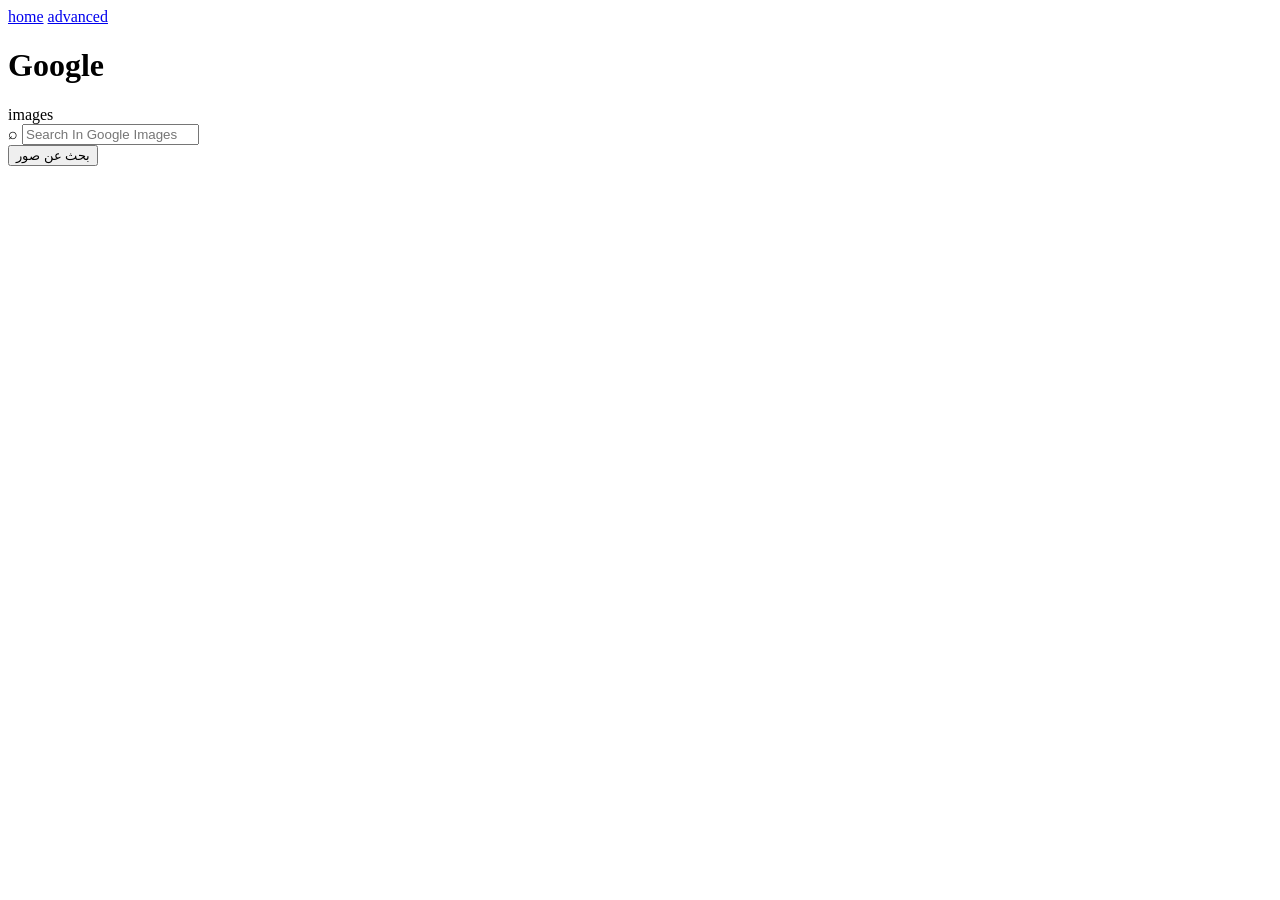
==== images.html @ e1d7e942 "Create images.html <!DOCTYPE html>                                                                  " ====
<!DOCTYPE html>                                                                                 
<html>    
<head>          
    <title>week 0 cs50w</title>            
    <link rel="stylesheet" href="styles.css">
</head>                     
<body>   
  
    <!-- القائمة العلوية -->
    <div class="n">
        <a href="home.html" class="k">home</a>
        <a href="advanced.html" class="k">advanced</a>
    </div> 

    <!-- شعار جوجل -->
    <h1 class="g">      
        <span class="x">G</span><span class="y">o</span><span class="z">o</span><span class="w">g</span><span class="v">l</span><span class="u">e</span>  
    </h1>        

    <!-- كلمة images التي تظهر تحت جوجل -->
    <div class="i">images</div>

    <!-- نموذج البحث -->
    <form action="https://google.com" method="GET" class="f">
        
        <!-- الحقل المخفي الخاص بالصور -->
        <input type="hidden" name="tbm" value="isch">

        <!-- صندوق شريط البحث -->
        <div class="b">
            <span class="s">⌕</span>
            <input type="text" name="q" placeholder="Search In Google Images" autocomplete="off" class="m">
        </div>

        <!-- زر البحث -->
        <div class="c">
            <input type="submit" value="بحث عن صور" class="t">
        </div>

    </form>

</body>
</html>
---- styles.css ----
/* التنسيقات العامة وروابط التنقل */
.nav-container {
    text-align: right;
    padding: 20px 30px;
    font-family: Arial, sans-serif;
}

.nav-link {
    color: #000;
    text-decoration: none;
    font-size: 13px;
}

.nav-link:first-child {
    margin-left: 20px;
}

.nav-link:hover {
    text-decoration: underline;
}

/* شعار جوجل */
.logo {
    text-align: center;
    margin-top: 70px;
    font-family: Arial, sans-serif;
    font-size: 60px;
}

.g1 { color: #4285F4; }
.o1 { color: #EA4335; }
.o2 { color: #FBBC05; }
.g2 { color: #4285F4; }
.l  { color: #34A853; }
.e  { color: #EA4335; }

/* صندوق البحث */
.search-box {
    text-align: center;
    margin-top: 30px;
    display: flex;
    align-items: center;
    width: 580px;
    margin-left: auto;
    margin-right: auto;
    border: 1px solid #dfe1e5;
    border-radius: 24px;
    padding: 0 15px;
    height: 44px;
    box-shadow: 0 1px 3px rgba(0,0,0,0.05);
    direction: ltr;
}

.search-icon {
    color: #9aa0a6;
    font-size: 24px;
    margin-right: 15px;
    cursor: pointer;
    font-weight: bold;
    line-height: 1;
}

.search-input {
    width: 100%;
    border: none;
    outline: none;
    font-size: 16px;
    padding: 5px;
    background: transparent;
}

/* الأزرار */
.buttons-container {
    text-align: center;
    margin-top: 20px;
    font-family: Arial, sans-serif;
}

.btn {
    background-color: #f8f9fa;
    border: 1px solid #f8f9fa;
    color: #3c4043;
    padding: 10px 16px;
    font-size: 14px;
    margin: 5px;
    border-radius: 4px;
    cursor: pointer;
    transition: background-color 0.1s, border-color 0.1s;
}

.btn:hover {
    border: 1px solid #dadce0;
    color: #202124;
    background-color: #f8f9fa;
}
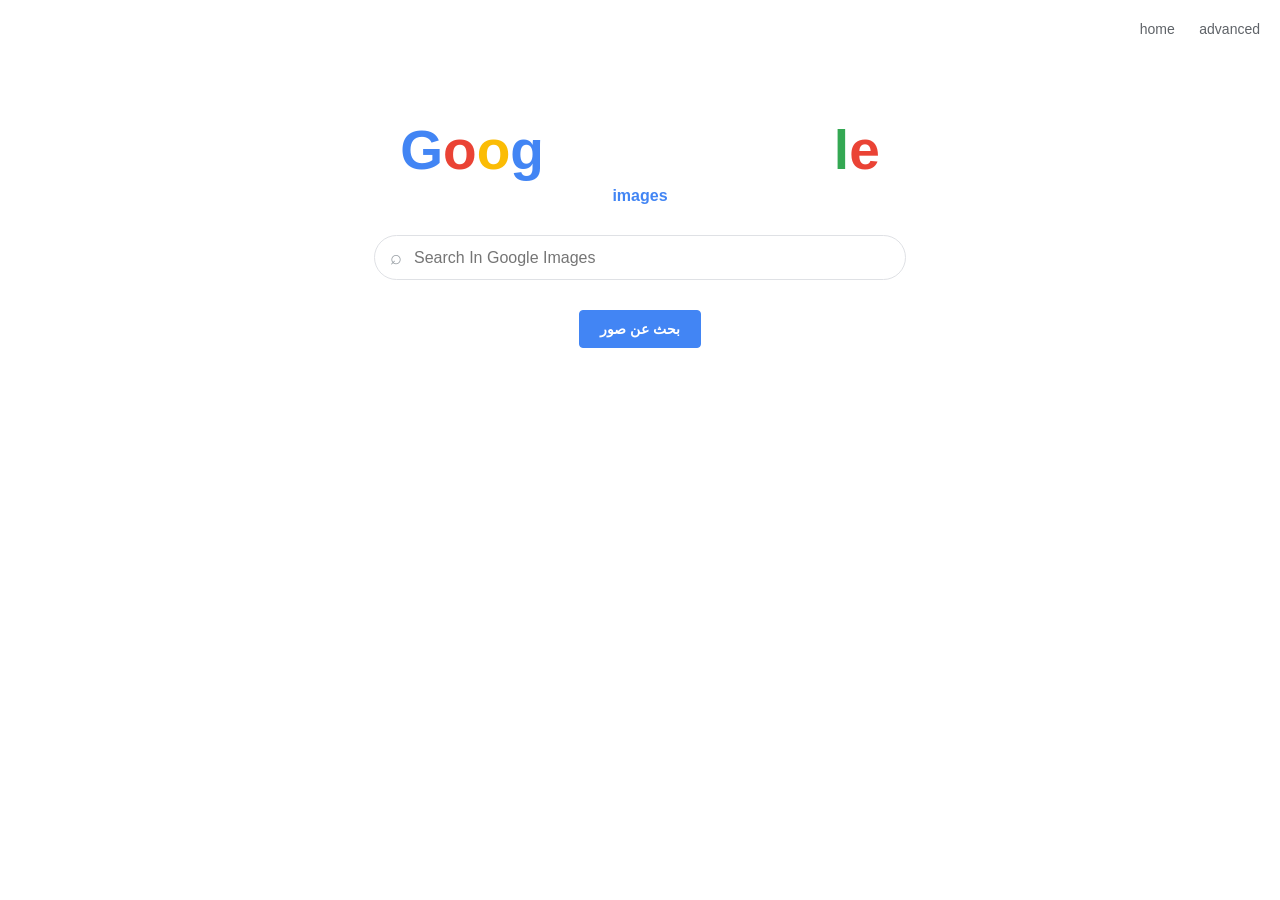
==== commit 99eababe: "Update images.html" ====
--- a/images.html
+++ b/images.html
@@ -8,7 +8,7 @@
   
     <!-- القائمة العلوية -->
     <div class="n">
-        <a href="home.html" class="k">home</a>
+        <a href="index.html" class="k">home</a>
         <a href="advanced.html" class="k">advanced</a>
     </div> 
 
@@ -43,3 +43,4 @@
 </html>
 
    
+
--- a/styles.css
+++ b/styles.css
@@ -1,17 +1,22 @@
-/* التنسيقات العامة وروابط التنقل */
+/* ==========================================================================
+   1. التنسيقات العامة والصفحة الرئيسية (Google Search)
+   ========================================================================== */
+body {
+    font-family: Arial, sans-serif;
+    margin: 0;
+    padding: 0;
+    direction: ltr; /* لضمان توجيه العناصر من اليسار لليمين */
+}
+
 .nav-container {
     text-align: right;
     padding: 20px 30px;
-    font-family: Arial, sans-serif;
 }
 
 .nav-link {
     color: #000;
     text-decoration: none;
     font-size: 13px;
-}
-
-.nav-link:first-child {
     margin-left: 20px;
 }
 
@@ -19,11 +24,10 @@
     text-decoration: underline;
 }
 
-/* شعار جوجل */
+/* شعار جوجل الملون */
 .logo {
     text-align: center;
     margin-top: 70px;
-    font-family: Arial, sans-serif;
     font-size: 60px;
 }
 
@@ -34,7 +38,7 @@
 .l  { color: #34A853; }
 .e  { color: #EA4335; }
 
-/* صندوق البحث */
+/* صندوق شريط البحث */
 .search-box {
     text-align: center;
     margin-top: 30px;
@@ -48,7 +52,6 @@
     padding: 0 15px;
     height: 44px;
     box-shadow: 0 1px 3px rgba(0,0,0,0.05);
-    direction: ltr;
 }
 
 .search-icon {
@@ -69,11 +72,10 @@
     background: transparent;
 }
 
-/* الأزرار */
+/* الأزرار تحت شريط البحث */
 .buttons-container {
     text-align: center;
     margin-top: 20px;
-    font-family: Arial, sans-serif;
 }
 
 .btn {
@@ -93,3 +95,167 @@
     color: #202124;
     background-color: #f8f9fa;
 }
+
+/* ==========================================================================
+   2. تنسيقات صفحة بحث الصور (Google Images)
+   ========================================================================== */
+.n {
+    text-align: right;
+    padding: 20px;
+}
+
+.k {
+    margin-left: 20px;
+    text-decoration: none;
+    color: #5f6368;
+    font-size: 14px;
+}
+
+.k:hover {
+    text-decoration: underline;
+}
+
+.g {
+    text-align: center;
+    font-size: 55px;
+    margin-top: 60px;
+    margin-bottom: 0px;
+}
+
+.x { color: #4285f4; } 
+.y { color: #ea4335; } 
+.z { color: #fbbc05; } 
+.w { color: #4285f4; } 
+.v { color: #34a853; } 
+.u { color: #ea4335; } 
+
+.i {
+    text-align: center;
+    color: #4285f4;
+    font-size: 16px;
+    font-weight: bold;
+    margin-top: 5px;
+}
+
+.b {
+    display: flex;
+    align-items: center;
+    border: 1px solid #dfe1e5;
+    border-radius: 24px;
+    width: 500px;
+    margin: 30px auto;
+    padding: 10px 15px;
+}
+
+.s {
+    color: #9aa0a6;
+    margin-right: 10px;
+    font-size: 20px;
+}
+
+.m {
+    border: none;
+    outline: none;
+    width: 100%;
+    font-size: 16px;
+}
+
+.c {
+    text-align: center;
+}
+
+.t {
+    background-color: #4285f4;
+    border: 1px solid #4285f4;
+    color: white;
+    padding: 10px 20px;
+    font-size: 14px;
+    border-radius: 4px;
+    cursor: pointer;
+    font-weight: bold;
+}
+
+.t:hover {
+    background-color: #357ae8;
+}
+
+/* ==========================================================================
+   3. تنسيقات صفحة البحث المتقدم (Advanced Search)
+   ========================================================================== */
+.h {
+    text-align: right; /* زر العودة على اليمين */
+    padding: 20px;
+}
+
+.r {
+    text-decoration: none;
+    color: #5f6368;
+    font-size: 14px;
+}
+
+.r:hover {
+    text-decoration: underline;
+}
+
+.d {
+    color: #d93025; /* اللون الأحمر للعنوان */
+    font-size: 20px;
+    margin-left: 40px; 
+    margin-top: 30px;
+}
+
+.l {
+    border: 0;
+    border-top: 1px solid #ebebeb; 
+    margin-bottom: 30px;
+}
+
+/* التفاف الأسطر محاذاة لليسار */
+.p {
+    display: flex;
+    margin-bottom: 15px; 
+    align-items: center;
+    padding-left: 40px; 
+}
+
+/* الكلمات التوضيحية */
+.o {
+    width: 250px; 
+    font-size: 14px;
+    color: #202124;
+    text-align: left; 
+}
+
+/* حقول الإدخال */
+.e {
+    width: 500px; 
+    height: 25px; 
+    border: 1px solid #dfe1e5; 
+    padding: 2px 5px;
+    outline: none;
+}
+
+.e:focus {
+    border: 1px solid #4d90fe; 
+}
+
+/* حاوية وزر البحث المتقدم */
+.v {
+    margin-top: 30px;
+    padding-left: 290px; 
+}
+
+.j {
+    background-color: #4d90fe; 
+    color: white; 
+    border: 1px solid #3079ed;
+    padding: 8px 15px;
+    font-size: 13px;
+    font-weight: bold;
+    border-radius: 2px;
+    cursor: pointer;
+}
+
+.j:hover {
+    background-color: #357ae8;
+}
